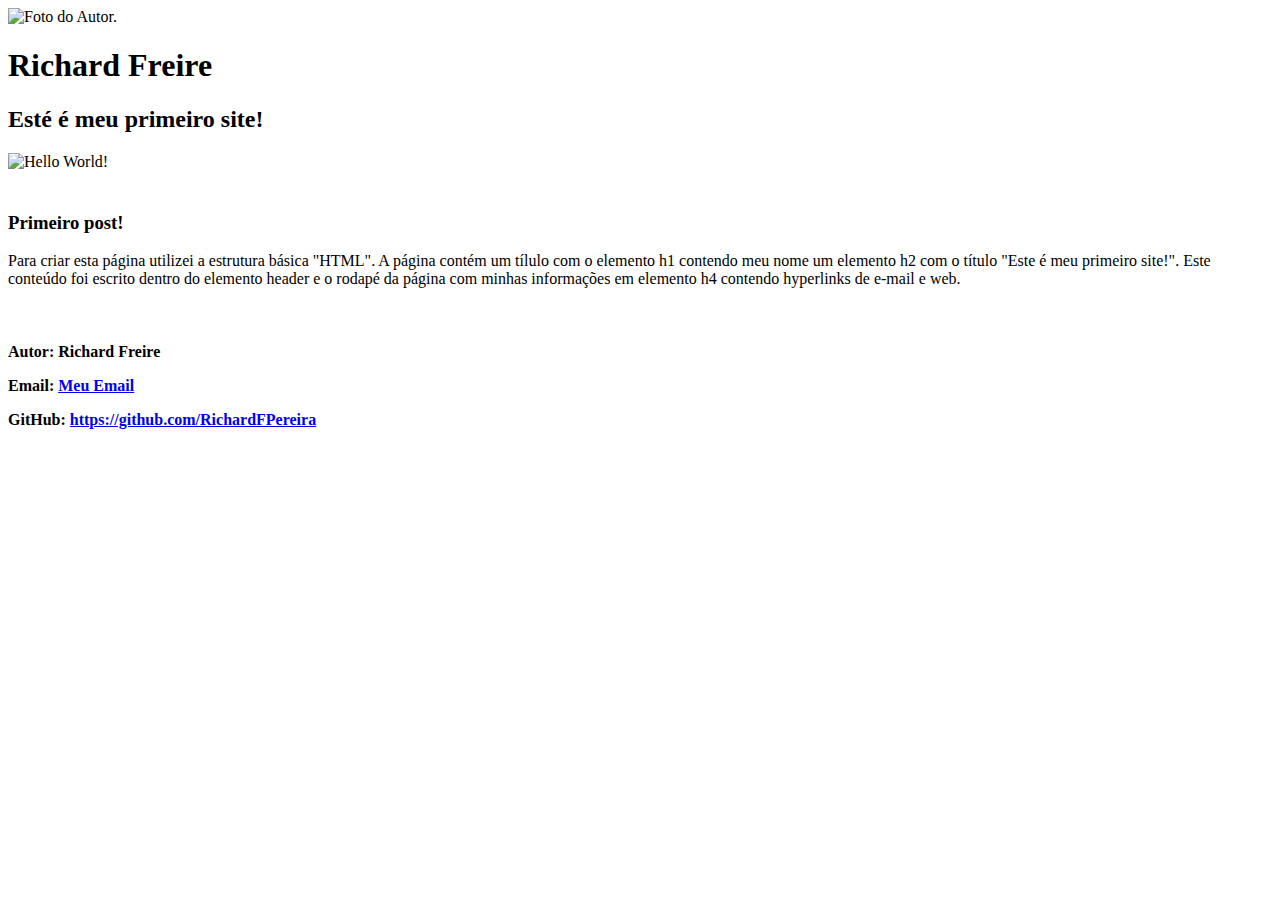
==== Fullstack-Developer/Modulo-II-HTML-CSS3/Primeiro Site - 1.2.html @ 1dcaf6da "Adicionadas novas anotações no documento de texto de anotações do módulo I - HTML. Criado o arquivo " ====
<!DOCTYPE html>
<hmtl>
    <head>
        <meta charset="utf-8">
        <title>Richard Freire</title>
    </head>
    <body>
        <header>
            <img src="F:\Users\Richard\Downloads\Minha foto 2.png"
            alt="Foto do Autor.">
            <h1>Richard Freire</h1>
        </header>
        <section>
            <header>
                <h2>Esté é meu primeiro site!</h2>
                <img src="F:\Users\Richard\Downloads\Hello World.jpg" alt="Hello World!">
            </header>
            <article>
                <header>
                    <h3><br> Primeiro post!
                    </h3>
                </header>
                <p>
                    Para criar esta página utilizei a estrutura básica "HTML".
                     A página contém um tílulo com o elemento h1 contendo meu nome um elemento h2 com o título "Este é meu primeiro site!".
                     Este conteúdo foi escrito dentro do elemento header e o rodapé da página com minhas informações em elemento h4 contendo hyperlinks de e-mail e web.
                </p>            
            </article>
        </section>        
        <footer>
            <h4><br>
                <p>
                    Autor: Richard Freire
                </p>
                <p>
                    Email: <a href="mailto: richard.frei@hotmail.com"> Meu Email</a>
                </p>
                <p>
                    GitHub:
                    <a href="https://github.com/RichardFPereira"target="_blank">https://github.com/RichardFPereira</a>
                </p>    
        </footer>
    </body>
</hmtl>
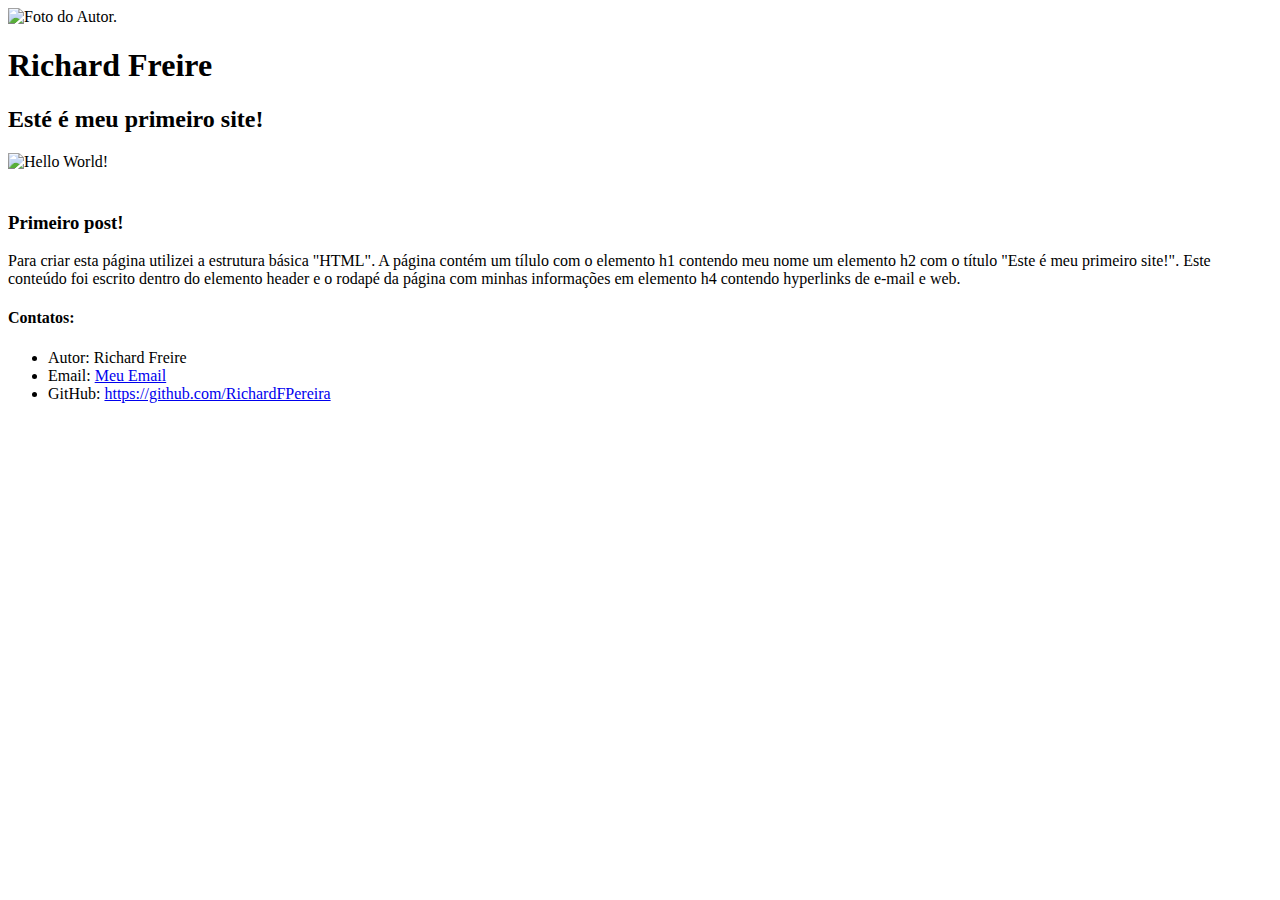
==== commit 55540b2b: "Adicionada estrutura de lista ao arquivo Primeiro Site 1.2 do Módulo I - HTML/CSS." ====
--- a/Fullstack-Developer/Modulo-II-HTML-CSS3/Primeiro Site - 1.2.html
+++ b/Fullstack-Developer/Modulo-II-HTML-CSS3/Primeiro Site - 1.2.html
@@ -28,17 +28,17 @@
             </article>
         </section>        
         <footer>
-            <h4><br>
-                <p>
-                    Autor: Richard Freire
-                </p>
-                <p>
+            <h4>Contatos:</h4>
+            <ul>
+                <li> Autor: Richard Freire<br></li>
+                <li>
                     Email: <a href="mailto: richard.frei@hotmail.com"> Meu Email</a>
-                </p>
-                <p>
+                </li>
+                <li>
                     GitHub:
-                    <a href="https://github.com/RichardFPereira"target="_blank">https://github.com/RichardFPereira</a>
-                </p>    
+                    <a href="https://github.com/RichardFPereira" target="_blank">https://github.com/RichardFPereira</a>
+                </li>
+            </ul>  
         </footer>
     </body>
 </hmtl>